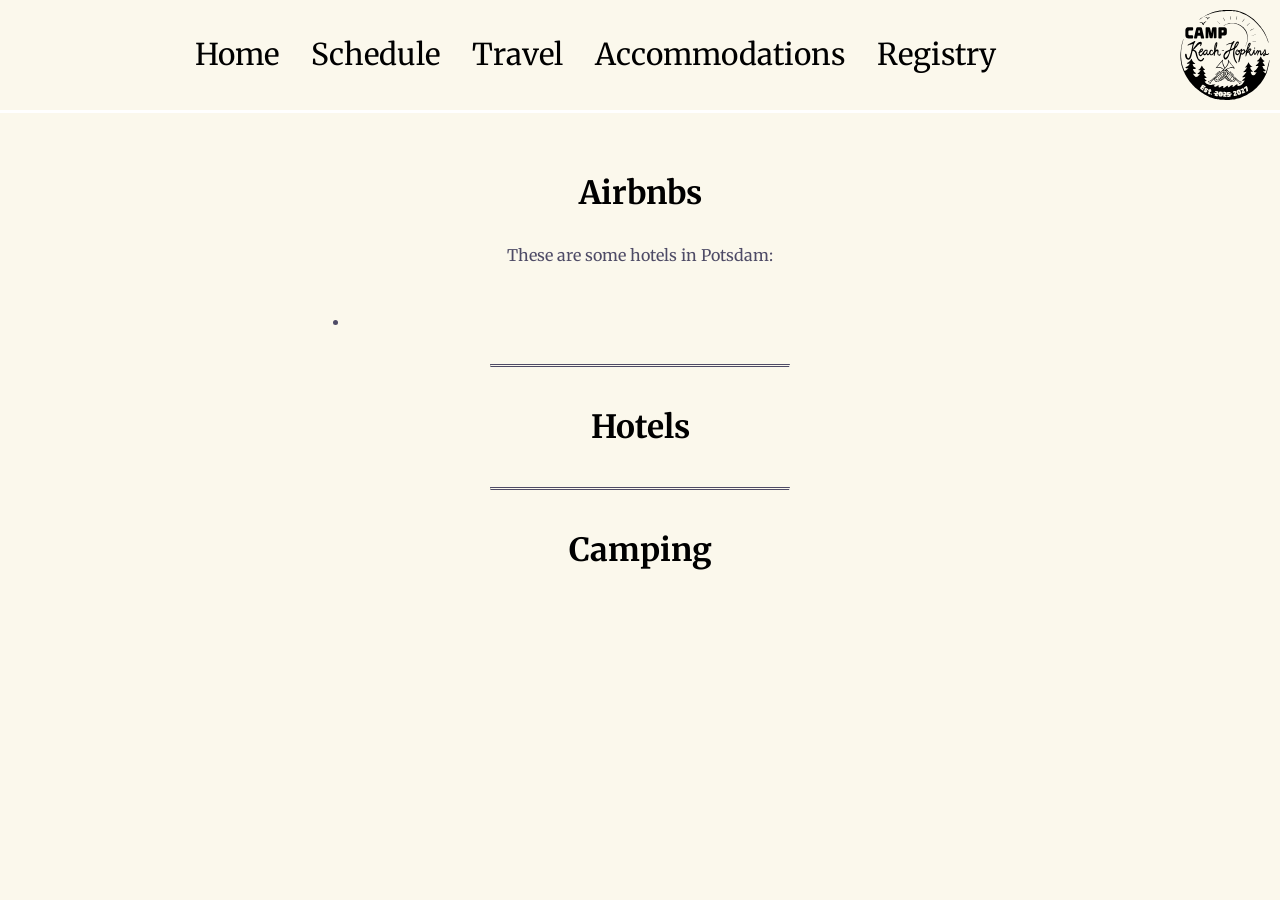
==== accommodations.html @ 4162a585 "Updating information for Potsdam location" ====
<!DOCTYPE html>
<html lang="en">
<head>
    <meta charset="UTF-8">
    <title>Schedule</title>
    <!-- This line references your CSS file -->
    <link rel="stylesheet" href="styles.css">
    <link rel="icon" type="image/svg+xml" href="/assets/favicon.svg">
    <style>
           *{
              margin: 0;
              padding: 0;
           }
           
        </style>
</head>
<body>
<header class="header">
           
           <nav class="navbar">
              <a href="./index.html">Home</a>
              <a href="./schedule.html">Schedule</a>
              <a href="./travel.html">Travel</a>
              <a href="./accommodations.html">Accommodations</a>
              <!-- <a href="./activities.html">Activities</a>-->
              <a href="./registry.html">Registry</a>
           </nav>
           <img class="logo" src="/assets/Logo.svg">
        </header>
        <br><br>
<h1>Airbnbs</h1>
<p>These are some hotels in Potsdam:</p>
<ul>
    <li></li>
</ul>

<hr class="double">
<h1>Hotels</h1>
<hr class="double">
<h1>Camping</h1>

</body>
---- styles.css ----
/*-- -------------------------- -->
<---       Side By Side         -->
<--- -------------------------- -*/

@import url('https://fonts.googleapis.com/css2?family=Merriweather:ital,opsz,wght@0,18..144,300..900;1,18..144,300..900&family=Roboto:ital,wght@0,100..900;1,100..900&display=swap');

/* Mobile - 360px */
@media only screen and (min-width: 0rem) {
  #sbs-2201 {
    padding: var(--sectionPadding);
    background-color: #FBF8EC;
    overflow: hidden;
    position: relative;
    z-index: 1;
  }
  #sbs-2201 .cs-container {
    width: 100%;
    /* changes to 1280px at tablet */
    max-width: 44rem;
    margin: auto;
    display: flex;
    flex-direction: column;
    align-items: center;
    /* 48px - 64px */
    gap: clamp(3rem, 6vw, 4rem);
  }
  #sbs-2201 .cs-content {
    /* set text align to left if content needs to be left aligned */
    text-align: center;
    width: 100%;
    max-width: 36.625rem;
    display: flex;
    flex-direction: column;
    /* centers content horizontally, set to flex-start to left align */
    align-items: center;
  }
  #sbs-2201 .cs-title {
    max-width: 30ch;
  }
  #sbs-2201 .cs-text {
    margin-bottom: 1.5rem;
  }
  #sbs-2201 .cs-weekdays,
  #sbs-2201 .cs-weekends {
    font-size: 1rem;
    font-weight: 700;
    line-height: 1.2em;
    text-transform: uppercase;
    letter-spacing: 1.6px;
    color: var(--bodyTextColor);
  }
  #sbs-2201 .cs-weekdays {
    margin-bottom: 0.5rem;
  }
  #sbs-2201 .cs-button-solid {
    font-size: 1rem;
    font-weight: 700;
    /* 46px - 56px */
    line-height: clamp(2.875rem, 5.5vw, 3.5rem);
    text-align: center;
    text-decoration: none;
    min-width: 9.375rem;
    margin: 2rem 0 0 0;
    /* prevents padding from adding to the width */
    box-sizing: border-box;
    padding: 0 1.5rem;
    background-color: var(--primary);
    color: #fff;
    display: inline-block;
    position: relative;
    z-index: 1;
  }
  #sbs-2201 .cs-button-solid:before {
    content: "";
    width: 0%;
    height: 100%;
    background: #000;
    opacity: 1;
    border-radius: 0.25rem;
    position: absolute;
    top: 0;
    left: 0;
    z-index: -1;
    transition: width 0.3s;
  }
  #sbs-2201 .cs-button-solid:hover:before {
    width: 100%;
  }
  #sbs-2201 .cs-image-group {
    /* scales the whole section down and ties the font size to the vw and stops at 75% of the vale of 1em, changes at desktop */
    font-size: min(2.3vw, .75rem);
    /* everything inside this box is in ems so we can scale it all down proportionally with a font size */
    width: 39.375em;
    height: 39.1875em;
    order: -1;
    position: relative;
    /* prevents flexbox from squishing it */
    flex: none;
  }
  #sbs-2201 .cs-picture {
    overflow: hidden;
    border: 8px solid #fff;
    display: block;
    position: absolute;
  }
  #sbs-2201 .cs-picture img {
    width: 100%;
    height: 100%;
    object-fit: cover;
    position: absolute;
    top: 0;
    left: 0;
  }
  #sbs-2201 .cs-picture1 {
    width: 24em;
    height: 29.375em;
    top: 0;
    left: 0;
  }
  #sbs-2201 .cs-picture2 {
    width: 21.5625em;
    height: 31.875em;
    right: 0;
    bottom: 0;
  }
  #sbs-2201 .cs-flower {
    /* 137px - 309px */
    width: clamp(8.5625rem, 20vw, 19.3125rem);
    height: auto;
    display: block;
    position: absolute;
    right: -2rem;
    bottom: -0.5rem;
  }
}
/* Tablet - 768px */
@media only screen and (min-width: 48rem) {
  #sbs-2201 .cs-container {
    max-width: 80rem;
  }
  #sbs-2201 .cs-flower {
    right: 0;
    bottom: 0;
  }
}
/* Desktop - 1024px */
@media only screen and (min-width: 64rem) {
  #sbs-2201 .cs-container {
    flex-direction: row;
    justify-content: center;
    align-items: stretch;
  }
  #sbs-2201 .cs-content {
    text-align: left;
    padding: 3rem 0;
    align-self: center;
    align-items: flex-start;
  }
  #sbs-2201 .cs-image-group {
    font-size: min(1.3vw, 1rem);
    height: auto;
    min-height: 39.1875em;
  }
  #sbs-2201 .cs-picture1 {
    height: 74.960128%;
  }
  #sbs-2201 .cs-picture2 {
    height: 81.339719%;
  }
}

:root {
    /* Add these styles to your global stylesheet, which is used across all site pages. You only need to do this once. All elements in the library derive their variables and base styles from this central sheet, simplifying site-wide edits. For instance, if you want to modify how your h2's appear across the site, you just update it once in the global styles, and the changes apply everywhere. */
    --primary: #6C765B;
    --primaryLight: #ffba43;
    --secondary: #ffba43;
    --secondaryLight: #ffba43;
    --headerColor: #1a1a1a;
    --bodyTextColor: #4e4b66;
    --bodyTextColorWhite: #fafbfc;
    /* 13px - 16px */
    --topperFontSize: clamp(0.8125rem, 1.6vw, 1rem);
    /* 31px - 49px */
    --headerFontSize: clamp(1.9375rem, 3.9vw, 3.0625rem);
    --bodyFontSize: 1rem;
    /* 60px - 100px top and bottom */
    --sectionPadding: clamp(3.75rem, 1vw, 6.25rem) 1rem;
}

body {
    margin: 0;
    padding: 0;
    font-family: "Merriweather", Arial, sans-serif;
    background-color: #FBF8EC;
}

.header {
  padding: 10px;
  text-align: center;
  background: #FBF8EC;
  color: white;
  font-size: 30px;
  font-family: "Merriweather", Arial, sans-serif;
}

h1 {
  text-align: center;
  padding: 20px
}

p {
  /* Typography */
  font-family: 'Merriweather', sans-serif; /* Sets the typeface */
  font-size: 16px;                     /* Sets text size */
  font-weight: 400;                    /* Sets text thickness (e.g., normal, bold) */
  line-height: 1.6;                    /* Adds breathing room between text lines */
  color: #4e4b66;                      /* Changes text color */

  /* Layout & Spacing */
  text-align: center;                 /* Aligns text (left, right, center, justify) */
  margin-bottom: 20px;                 /* Controls spacing between paragraphs */
  padding: 10px;                   /* Indents the very first line */
  max-width: 60ch;
  margin-left: auto;       /* Automatically balances left spacing */
  margin-right: auto;      /* Automatically balances right spacing */
}
ul{  /* Typography */
  font-family: 'Merriweather', sans-serif; /* Sets the typeface */
  font-size: 16px;                     /* Sets text size */
  font-weight: 400;                    /* Sets text thickness (e.g., normal, bold) */
  line-height: 1.6;                    /* Adds breathing room between text lines */
  color: #4e4b66;                      /* Changes text color */

  /* Layout & Spacing */
  text-align: left;                 /* Aligns text (left, right, center, justify) */
  margin-bottom: 20px;                 /* Controls spacing between paragraphs */
  padding: 10px;                   /* Indents the very first line */
  max-width: 60ch;
  margin-left: auto;       /* Automatically balances left spacing */
  margin-right: auto;      /* Automatically balances right spacing */
}

ul a{
  font-family: 'Merriweather', sans-serif; /* Sets the typeface */
  font-size: 16px;                     /* Sets text size */
  font-weight: 400;                    /* Sets text thickness (e.g., normal, bold) */
  line-height: 1.6;                    /* Adds breathing room between text lines */
  color: #4e4b66;  
}

p a{
  font-family: 'Merriweather', sans-serif; /* Sets the typeface */
  font-size: 16px;                     /* Sets text size */
  font-weight: 400;                    /* Sets text thickness (e.g., normal, bold) */
  line-height: 1.6;                    /* Adds breathing room between text lines */
  color: #4e4b66;  
}

hr.rounded {
  border-top: 8px solid #4e4b66;
  border-radius: 5px;
  border-bottom: none;
}

hr.double {
 border-top: 3px double #4e4b66;
 border-bottom: none;
 width: 100%;       /* Fills container on smaller screens */
 max-width: 300px;  /* Stops expanding at this exact point */
 margin: 20px auto; /* Centers the line with top/bottom spacing */

}

*, *:before, *:after {
    /* prevents padding from affecting height and width */
    box-sizing: border-box;
}
.cs-topper {
    font-size: var(--topperFontSize);
    line-height: 1.2em;
    text-transform: uppercase;
    text-align: inherit;
    letter-spacing: .1em;
    font-weight: 700;
    font-family: "Merriweather", Arial, sans-serif;
    color: var(--primary);
    margin-bottom: 0.25rem;
    display: block;
}

.cs-title {
    font-size: var(--headerFontSize);
    font-family: "Merriweather", Arial, sans-serif;
    font-weight: 900;
    line-height: 1.2em;
    text-align: inherit;
    max-width: 43.75rem;
    margin: 0 0 1rem 0;
    color: var(--headerColor);
    position: relative;
}

.cs-text {
    font-size: var(--bodyFontSize);
    font-family: "Merriweather", Arial, sans-serif;
    line-height: 1.5em;
    text-align: inherit;
    width: 100%;
    max-width: 40.625rem;
    margin: 0;
    color: var(--bodyTextColor);
}
                            
header{
              display: flex;
              flex-direction: row; /* This is default so you can omit it but it's good to be explicit  */
              justify-content: flex-start; /* This will snap all content of header to the left due to 'flex-direction: row'  */
              background-color: white;
              border-bottom: solid;
              padding: 0.5rem 1rem; /* Padding top/bottom then left/right. 1rem = default pixel size of html font (14px or 16px etc) so 0.5rem = 7px or 8px  */
            }
           header > img{
              height: 90px; /* Set the height of your image  */
              width: auto; /* Keep the height/width ratio of source image  */
           }
           nav{
              display: flex;
              flex-direction: row;
              flex: 1; /* Use the rest of the available space of the <header> */
              justify-content: center; /* Keep the links in the center of this element  */
              align-items: center; /* Puts the links vertically in the center of the <nav> */
           }
           nav a{
              padding: 1rem;
              text-decoration: none; /* Take away the default link styling  */
              color: black;
              border-bottom: 2px solid transparent;
           }
           nav  a:hover{
              border-bottom: 2px solid black;
              transition: border-bottom 0.4s ease-in;
           }
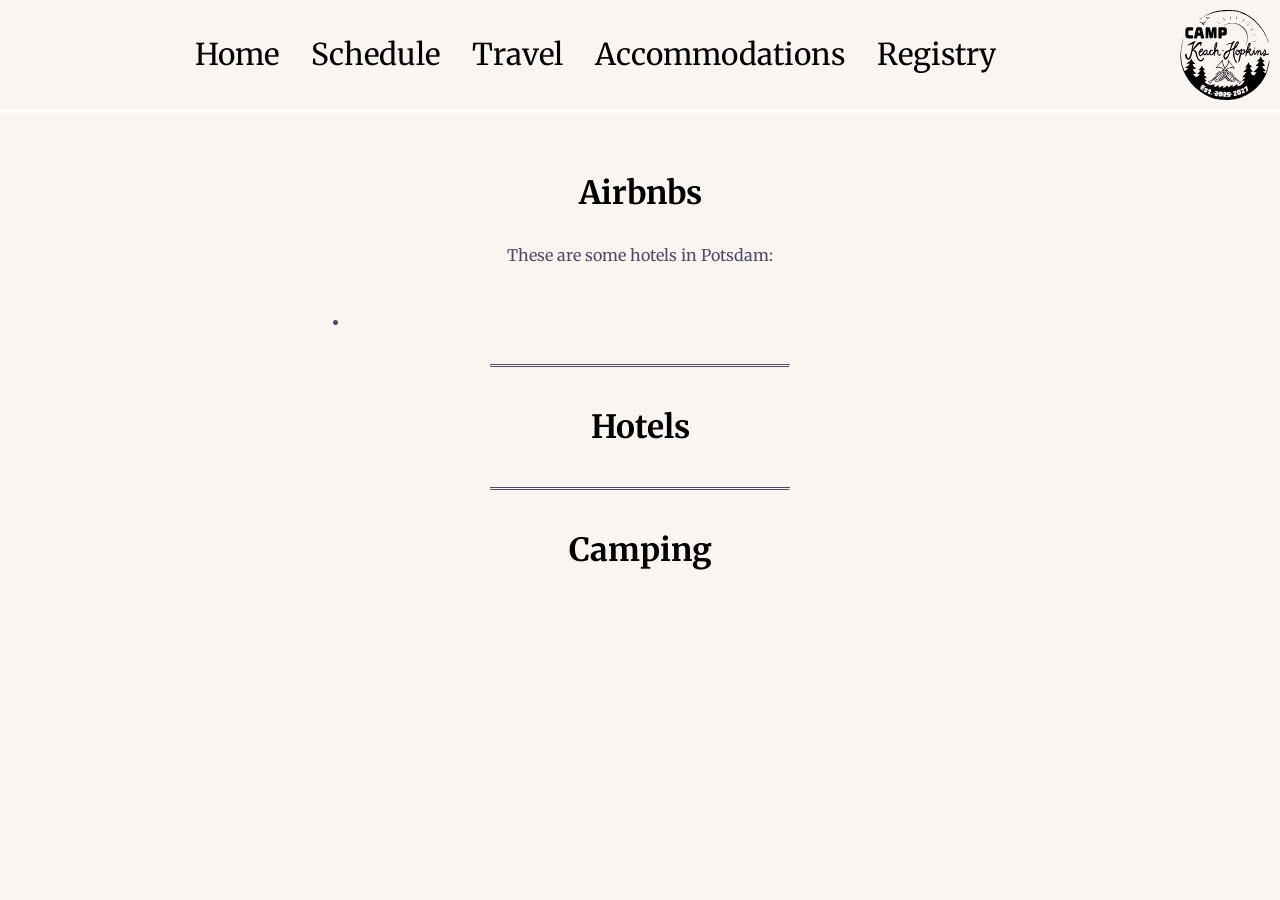
==== commit 67780cdc: "added missing end html tags" ====
--- a/accommodations.html
+++ b/accommodations.html
@@ -39,4 +39,5 @@
 <hr class="double">
 <h1>Camping</h1>
 
-</body>+</body>
+</html>
--- a/styles.css
+++ b/styles.css
@@ -8,7 +8,7 @@
 @media only screen and (min-width: 0rem) {
   #sbs-2201 {
     padding: var(--sectionPadding);
-    background-color: #FBF8EC;
+    background-color: #FAF5F1;
     overflow: hidden;
     position: relative;
     z-index: 1;
@@ -177,7 +177,7 @@
     --secondaryLight: #ffba43;
     --headerColor: #1a1a1a;
     --bodyTextColor: #4e4b66;
-    --bodyTextColorWhite: #fafbfc;
+    --bodyTextColorWhite: #faf5F1;
     /* 13px - 16px */
     --topperFontSize: clamp(0.8125rem, 1.6vw, 1rem);
     /* 31px - 49px */
@@ -191,13 +191,13 @@
     margin: 0;
     padding: 0;
     font-family: "Merriweather", Arial, sans-serif;
-    background-color: #FBF8EC;
+    background-color: #FAF5F1;
 }
 
 .header {
   padding: 10px;
   text-align: center;
-  background: #FBF8EC;
+  background: #FAF5F1;
   color: white;
   font-size: 30px;
   font-family: "Merriweather", Arial, sans-serif;
